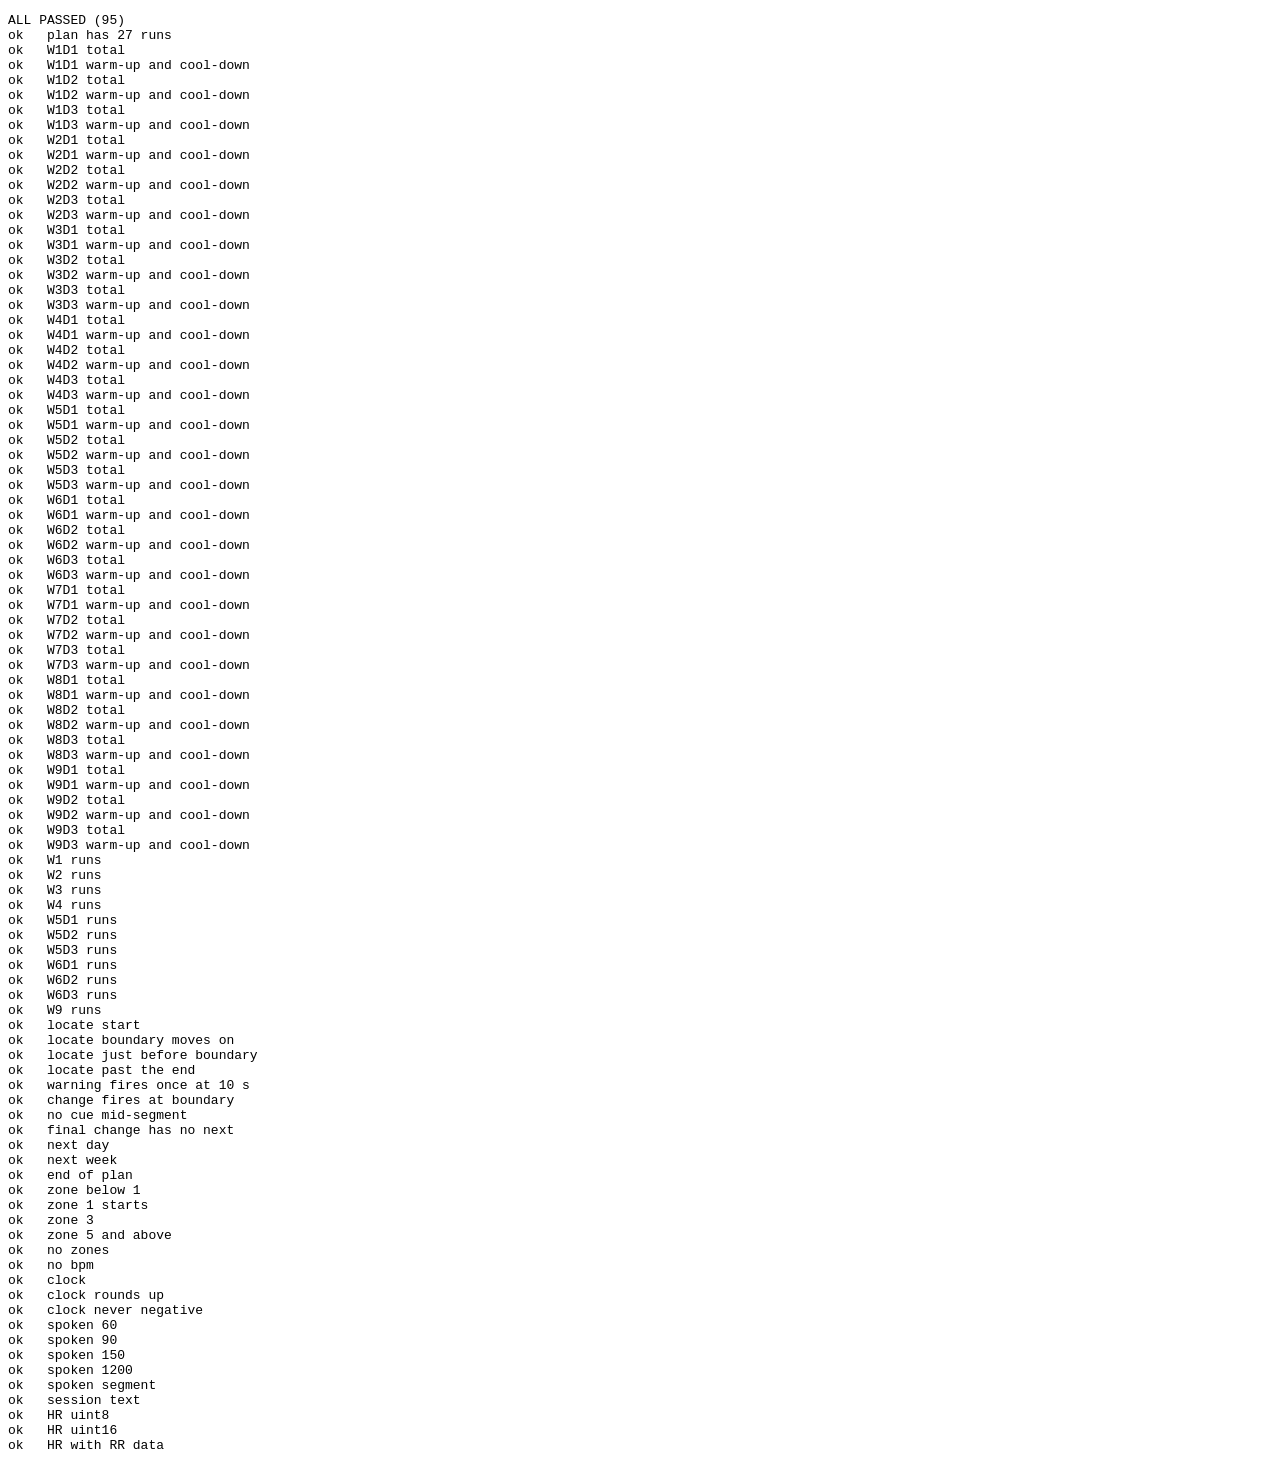
==== tests/index.html @ 568a5065 "Add files via upload" ====
<!doctype html>
<html lang="en">
  <head>
    <meta charset="utf-8" />
    <title>C25K logic tests</title>
  </head>
  <body>
    <pre id="output"></pre>
    <script type="module">
      import {
        cuesBetween, describeSession, formatClock, locate, nextDay, parseHeartRate,
        spokenDuration, spokenSegment, totalSeconds, zoneFor,
      } from "../js/engine.js";

      const lines = [];
      let failures = 0;
      function check(name, actual, expected) {
        const pass = JSON.stringify(actual) === JSON.stringify(expected);
        if (!pass) failures++;
        lines.push(`${pass ? "ok  " : "FAIL"} ${name}${pass ? "" : `: got ${JSON.stringify(actual)}, expected ${JSON.stringify(expected)}`}`);
      }

      const plan = await (await fetch("../plan.json")).json();
      const session = (week, day) => plan.find((e) => e.week === week && e.day === day).segments;

      // Minutes from the NHS plan, warm-up and cool-down included.
      const nhsMinutes = {
        "1.1": 28.5, "1.2": 28.5, "1.3": 28.5,
        "2.1": 29, "2.2": 29, "2.3": 29,
        "3.1": 25, "3.2": 25, "3.3": 25,
        "4.1": 31.5, "4.2": 31.5, "4.3": 31.5,
        "5.1": 31, "5.2": 31, "5.3": 30,
        "6.1": 34, "6.2": 33, "6.3": 35,
        "7.1": 35, "7.2": 35, "7.3": 35,
        "8.1": 38, "8.2": 38, "8.3": 38,
        "9.1": 40, "9.2": 40, "9.3": 40,
      };
      check("plan has 27 runs", plan.length, 27);
      for (const entry of plan) {
        const key = `${entry.week}.${entry.day}`;
        check(`W${entry.week}D${entry.day} total`, totalSeconds(entry.segments) / 60, nhsMinutes[key]);
        check(`W${entry.week}D${entry.day} warm-up and cool-down`,
          [entry.segments[0], entry.segments.at(-1)],
          [{ type: "warmup", seconds: 300 }, { type: "cooldown", seconds: 300 }]);
      }
      const runsIn = (s) => s.filter((x) => x.type === "run").map((x) => x.seconds / 60);
      check("W1 runs", runsIn(session(1, 1)), Array(8).fill(1));
      check("W2 runs", runsIn(session(2, 1)), Array(6).fill(1.5));
      check("W3 runs", runsIn(session(3, 1)), [1.5, 3, 1.5, 3]);
      check("W4 runs", runsIn(session(4, 1)), [3, 5, 3, 5]);
      check("W5D1 runs", runsIn(session(5, 1)), [5, 5, 5]);
      check("W5D2 runs", runsIn(session(5, 2)), [8, 8]);
      check("W5D3 runs", runsIn(session(5, 3)), [20]);
      check("W6D1 runs", runsIn(session(6, 1)), [5, 8, 5]);
      check("W6D2 runs", runsIn(session(6, 2)), [10, 10]);
      check("W6D3 runs", runsIn(session(6, 3)), [25]);
      check("W9 runs", runsIn(session(9, 3)), [30]);

      const s = session(3, 1);
      check("locate start", locate(s, 0).index, 0);
      check("locate boundary moves on", locate(s, 300).index, 1);
      check("locate just before boundary", locate(s, 299.9).index, 0);
      check("locate past the end", locate(s, 99999), null);

      check("warning fires once at 10 s", cuesBetween(s, 289.9, 290.1).map((c) => c.kind), ["warning"]);
      check("change fires at boundary", cuesBetween(s, 299.9, 300.1).map((c) => c.kind), ["change"]);
      check("no cue mid-segment", cuesBetween(s, 100, 101), []);
      check("final change has no next", cuesBetween(s, totalSeconds(s) - 0.1, totalSeconds(s) + 0.1)[0].next, null);

      check("next day", nextDay(1, 1), { week: 1, day: 2 });
      check("next week", nextDay(1, 3), { week: 2, day: 1 });
      check("end of plan", nextDay(9, 3), null);

      const zones = [100, 120, 140, 160, 180];
      check("zone below 1", zoneFor(99, zones), 0);
      check("zone 1 starts", zoneFor(100, zones), 1);
      check("zone 3", zoneFor(150, zones), 3);
      check("zone 5 and above", zoneFor(200, zones), 5);
      check("no zones", zoneFor(150, null), null);
      check("no bpm", zoneFor(null, zones), null);

      check("clock", formatClock(90), "1:30");
      check("clock rounds up", formatClock(89.2), "1:30");
      check("clock never negative", formatClock(-1), "0:00");
      check("spoken 60", spokenDuration(60), "1 minute");
      check("spoken 90", spokenDuration(90), "90 seconds");
      check("spoken 150", spokenDuration(150), "2 and a half minutes");
      check("spoken 1200", spokenDuration(1200), "20 minutes");
      check("spoken segment", spokenSegment({ type: "run", seconds: 90 }), "Run for 90 seconds");
      check("session text", describeSession(session(1, 1)), "8 runs, 8 min running, 28.5 min total");

      check("HR uint8", parseHeartRate(new DataView(new Uint8Array([0x00, 150]).buffer)), 150);
      check("HR uint16", parseHeartRate(new DataView(new Uint8Array([0x01, 0x2c, 0x01]).buffer)), 300);
      check("HR with RR data", parseHeartRate(new DataView(new Uint8Array([0x10, 72, 0x20, 0x03]).buffer)), 72);

      lines.unshift(failures ? `${failures} FAILED` : `ALL PASSED (${lines.length})`);
      document.getElementById("output").textContent = lines.join("\n");
      document.title = failures ? "FAILED" : "PASSED";
    </script>
  </body>
</html>
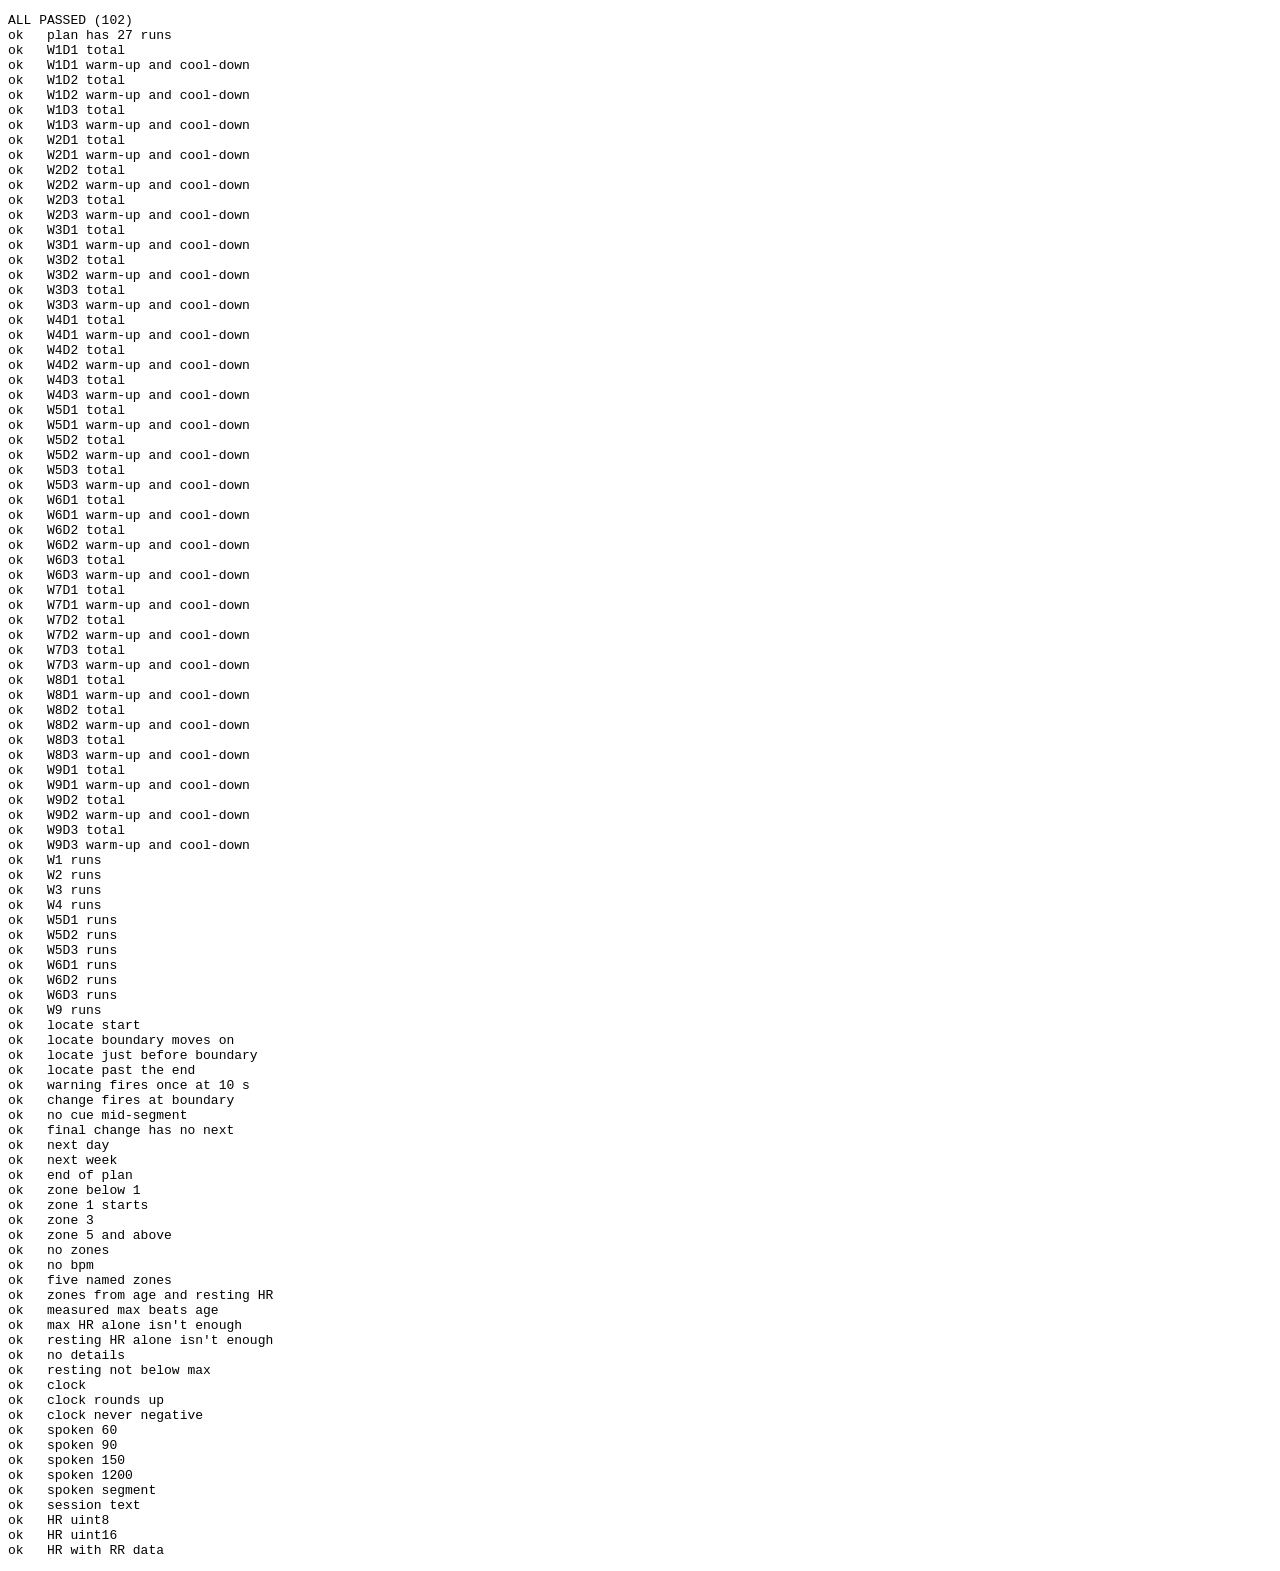
==== commit 269d43ab: "Add runner profiles and heart rate reserve zones Replace preset profiles with Add runner, calculate " ====
--- a/tests/index.html
+++ b/tests/index.html
@@ -8,7 +8,7 @@
     <pre id="output"></pre>
     <script type="module">
       import {
-        cuesBetween, describeSession, formatClock, locate, nextDay, parseHeartRate,
+        ZONE_INFO, calculateZones, cuesBetween, describeSession, formatClock, locate, nextDay, parseHeartRate,
         spokenDuration, spokenSegment, totalSeconds, zoneFor,
       } from "../js/engine.js";
 
@@ -79,6 +79,15 @@
       check("no zones", zoneFor(150, null), null);
       check("no bpm", zoneFor(null, zones), null);
 
+      check("five named zones", ZONE_INFO.filter((z) => z.name && z.purpose).length, 5);
+      // Worked example from the evidence document: age 35, resting 60.
+      check("zones from age and resting HR", calculateZones({ age: 35, restingHr: 60 }), [60, 110, 134, 153, 172]);
+      check("measured max beats age", calculateZones({ age: 35, maxHr: 190, restingHr: 60 }), [60, 112, 138, 158, 177]);
+      check("max HR alone isn't enough", calculateZones({ maxHr: 190 }), null);
+      check("resting HR alone isn't enough", calculateZones({ restingHr: 60 }), null);
+      check("no details", calculateZones({}), null);
+      check("resting not below max", calculateZones({ maxHr: 100, restingHr: 100 }), null);
+
       check("clock", formatClock(90), "1:30");
       check("clock rounds up", formatClock(89.2), "1:30");
       check("clock never negative", formatClock(-1), "0:00");
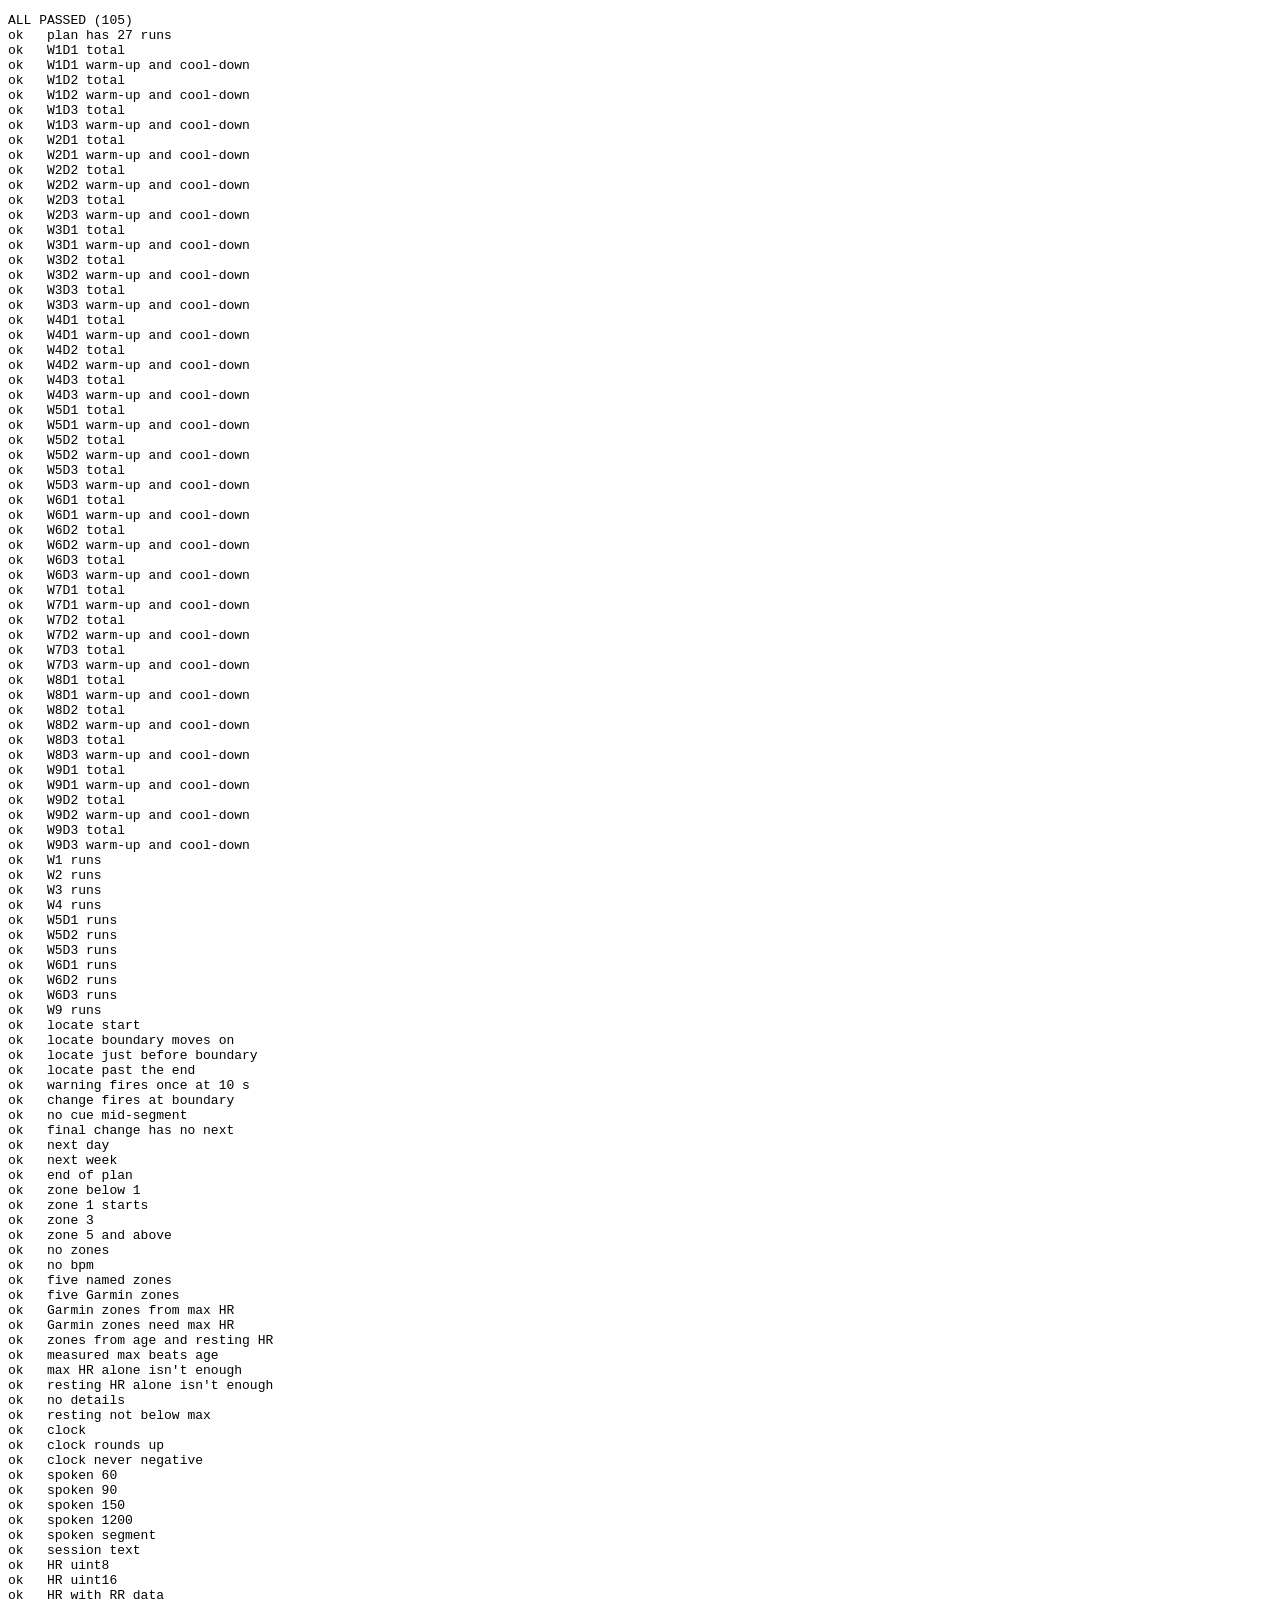
==== commit 6fa25169: "Use Garmin zones when a heart rate sensor is ticked The broadcast only carries bpm, so runners enter" ====
--- a/tests/index.html
+++ b/tests/index.html
@@ -8,7 +8,7 @@
     <pre id="output"></pre>
     <script type="module">
       import {
-        ZONE_INFO, calculateZones, cuesBetween, describeSession, formatClock, locate, nextDay, parseHeartRate,
+        GARMIN_ZONE_INFO, ZONE_INFO, calculateGarminZones, calculateZones, cuesBetween, describeSession, formatClock, locate, nextDay, parseHeartRate,
         spokenDuration, spokenSegment, totalSeconds, zoneFor,
       } from "../js/engine.js";
 
@@ -80,6 +80,9 @@
       check("no bpm", zoneFor(null, zones), null);
 
       check("five named zones", ZONE_INFO.filter((z) => z.name && z.purpose).length, 5);
+      check("five Garmin zones", GARMIN_ZONE_INFO.filter((z) => z.name && z.purpose).length, 5);
+      check("Garmin zones from max HR", calculateGarminZones(190), [95, 114, 133, 152, 171]);
+      check("Garmin zones need max HR", calculateGarminZones(null), null);
       // Worked example from the evidence document: age 35, resting 60.
       check("zones from age and resting HR", calculateZones({ age: 35, restingHr: 60 }), [60, 110, 134, 153, 172]);
       check("measured max beats age", calculateZones({ age: 35, maxHr: 190, restingHr: 60 }), [60, 112, 138, 158, 177]);
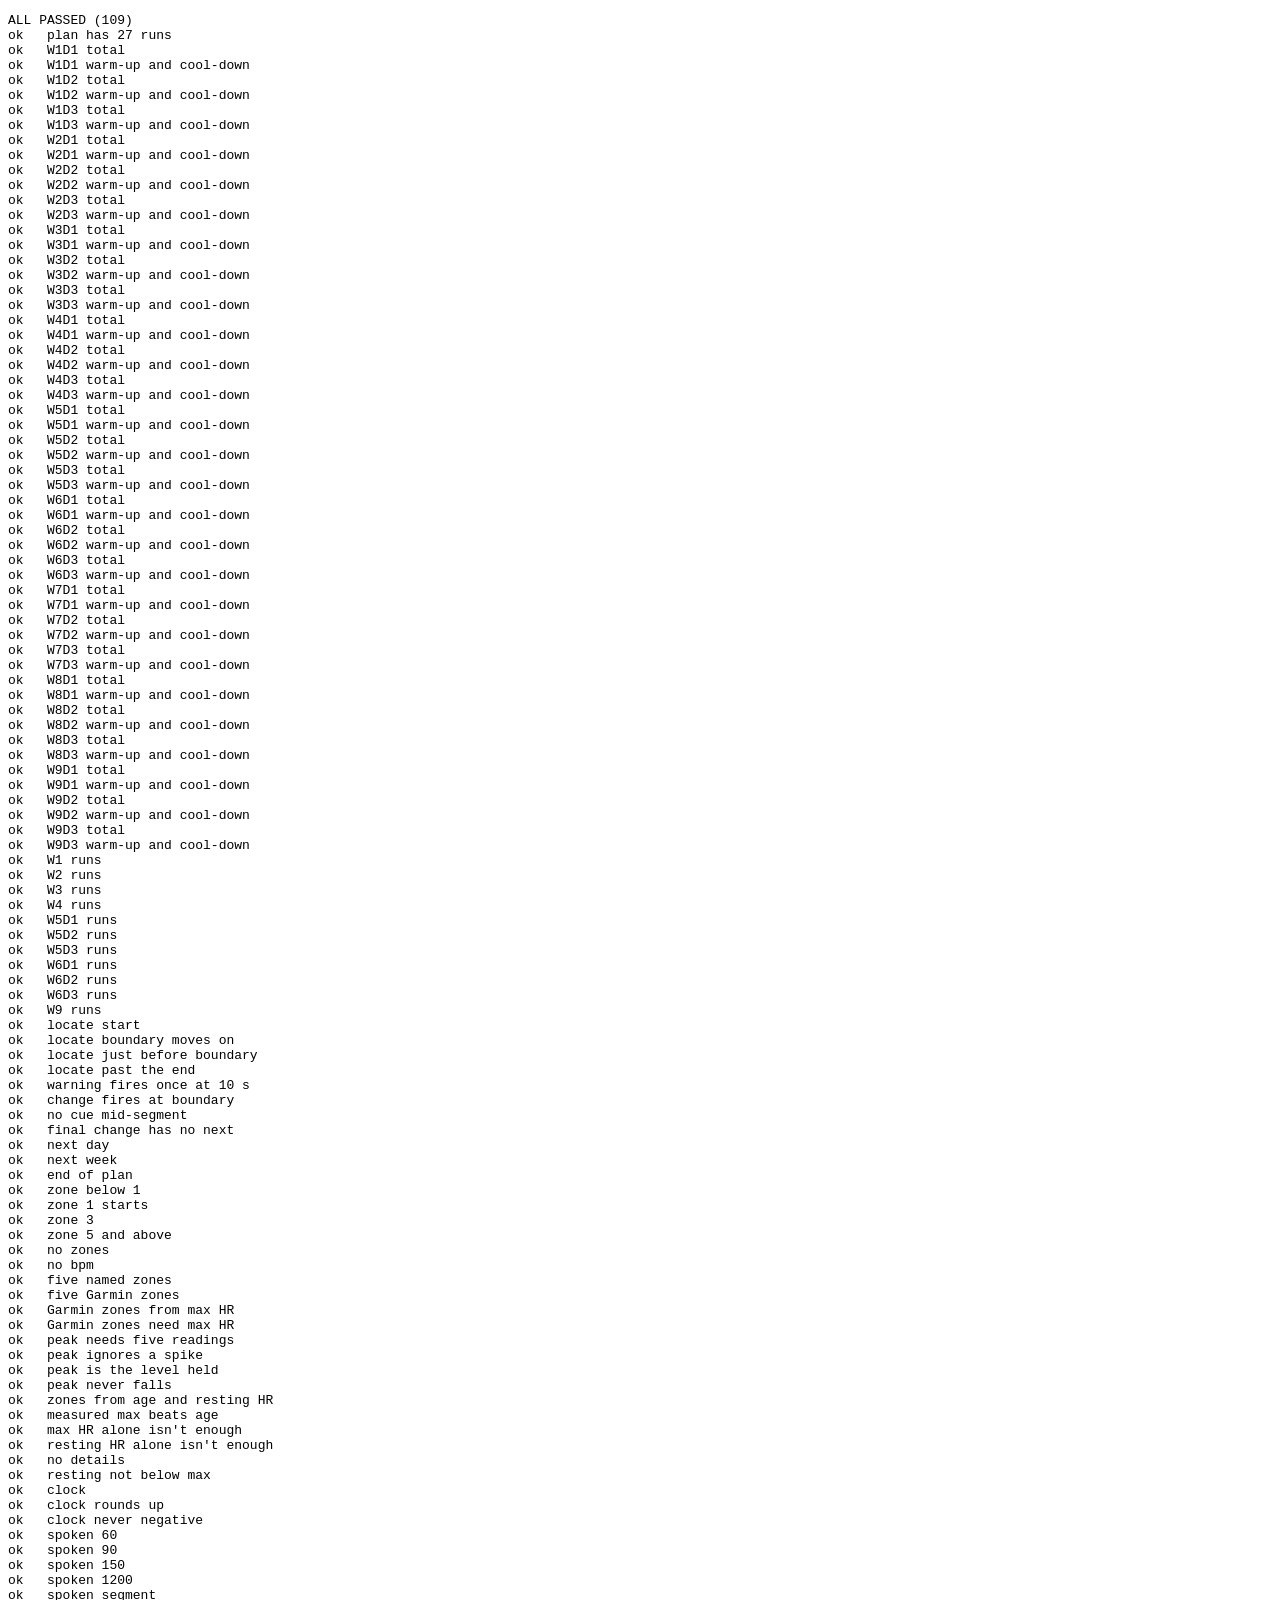
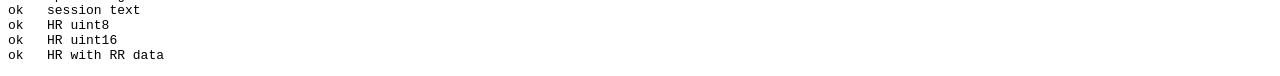
==== commit d856e4ee: "Offer to update max HR after a new sustained peak Track the highest heart rate held for five reading" ====
--- a/tests/index.html
+++ b/tests/index.html
@@ -8,7 +8,7 @@
     <pre id="output"></pre>
     <script type="module">
       import {
-        GARMIN_ZONE_INFO, ZONE_INFO, calculateGarminZones, calculateZones, cuesBetween, describeSession, formatClock, locate, nextDay, parseHeartRate,
+        GARMIN_ZONE_INFO, ZONE_INFO, calculateGarminZones, calculateZones, cuesBetween, describeSession, sustainedPeak, formatClock, locate, nextDay, parseHeartRate,
         spokenDuration, spokenSegment, totalSeconds, zoneFor,
       } from "../js/engine.js";
 
@@ -83,6 +83,10 @@
       check("five Garmin zones", GARMIN_ZONE_INFO.filter((z) => z.name && z.purpose).length, 5);
       check("Garmin zones from max HR", calculateGarminZones(190), [95, 114, 133, 152, 171]);
       check("Garmin zones need max HR", calculateGarminZones(null), null);
+      check("peak needs five readings", sustainedPeak([190, 190, 190, 190], 150), 150);
+      check("peak ignores a spike", sustainedPeak([150, 151, 220, 152, 150], 140), 150);
+      check("peak is the level held", sustainedPeak([185, 188, 186, 187, 190], 150), 185);
+      check("peak never falls", sustainedPeak([120, 120, 120, 120, 120], 150), 150);
       // Worked example from the evidence document: age 35, resting 60.
       check("zones from age and resting HR", calculateZones({ age: 35, restingHr: 60 }), [60, 110, 134, 153, 172]);
       check("measured max beats age", calculateZones({ age: 35, maxHr: 190, restingHr: 60 }), [60, 112, 138, 158, 177]);
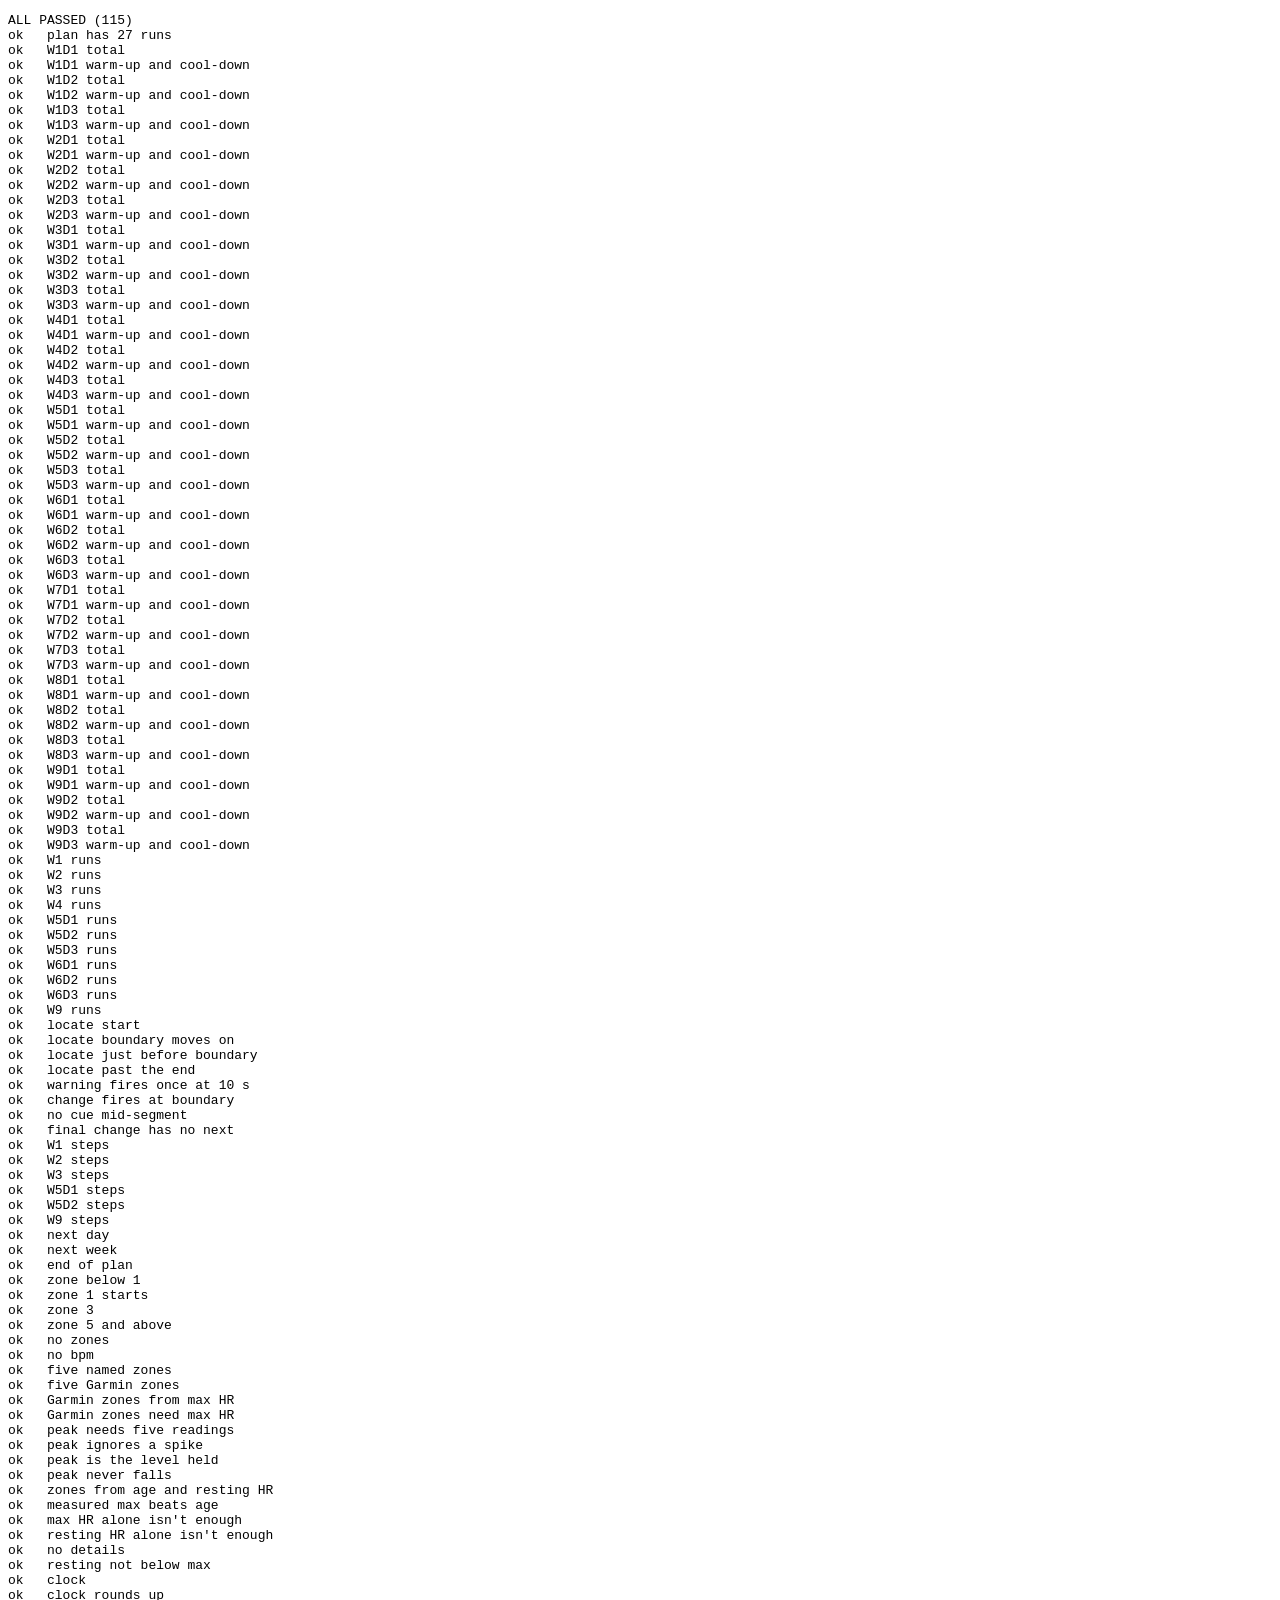
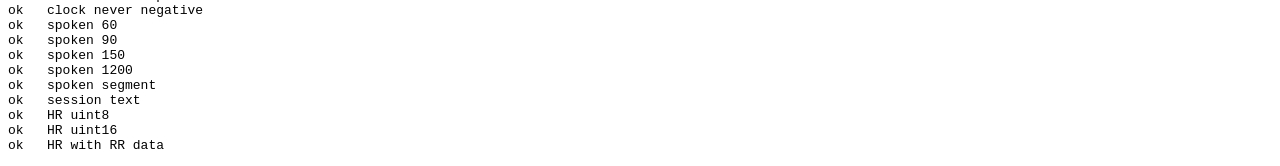
==== commit 402ecbfe: "Add a week-by-week plan overview Each runner gets a Plan button showing every week's sessions, built" ====
--- a/tests/index.html
+++ b/tests/index.html
@@ -8,7 +8,7 @@
     <pre id="output"></pre>
     <script type="module">
       import {
-        GARMIN_ZONE_INFO, ZONE_INFO, calculateGarminZones, calculateZones, cuesBetween, describeSession, sustainedPeak, formatClock, locate, nextDay, parseHeartRate,
+        GARMIN_ZONE_INFO, ZONE_INFO, calculateGarminZones, calculateZones, cuesBetween, describeIntervals, describeSession, sustainedPeak, formatClock, locate, nextDay, parseHeartRate,
         spokenDuration, spokenSegment, totalSeconds, zoneFor,
       } from "../js/engine.js";
 
@@ -67,6 +67,13 @@
       check("no cue mid-segment", cuesBetween(s, 100, 101), []);
       check("final change has no next", cuesBetween(s, totalSeconds(s) - 0.1, totalSeconds(s) + 0.1)[0].next, null);
 
+      check("W1 steps", describeIntervals(session(1, 1)), "Repeat 7 times: run 1 min, walk 1.5 min, then run 1 min");
+      check("W2 steps", describeIntervals(session(2, 1)), "Repeat 5 times: run 1.5 min, walk 2 min, then run 1.5 min");
+      check("W3 steps", describeIntervals(session(3, 1)), "Run 1.5 min, walk 1.5 min, run 3 min, walk 3 min, run 1.5 min, walk 1.5 min, run 3 min");
+      check("W5D1 steps", describeIntervals(session(5, 1)), "Repeat 2 times: run 5 min, walk 3 min, then run 5 min");
+      check("W5D2 steps", describeIntervals(session(5, 2)), "Run 8 min, walk 5 min, run 8 min");
+      check("W9 steps", describeIntervals(session(9, 1)), "Run 30 min");
+
       check("next day", nextDay(1, 1), { week: 1, day: 2 });
       check("next week", nextDay(1, 3), { week: 2, day: 1 });
       check("end of plan", nextDay(9, 3), null);
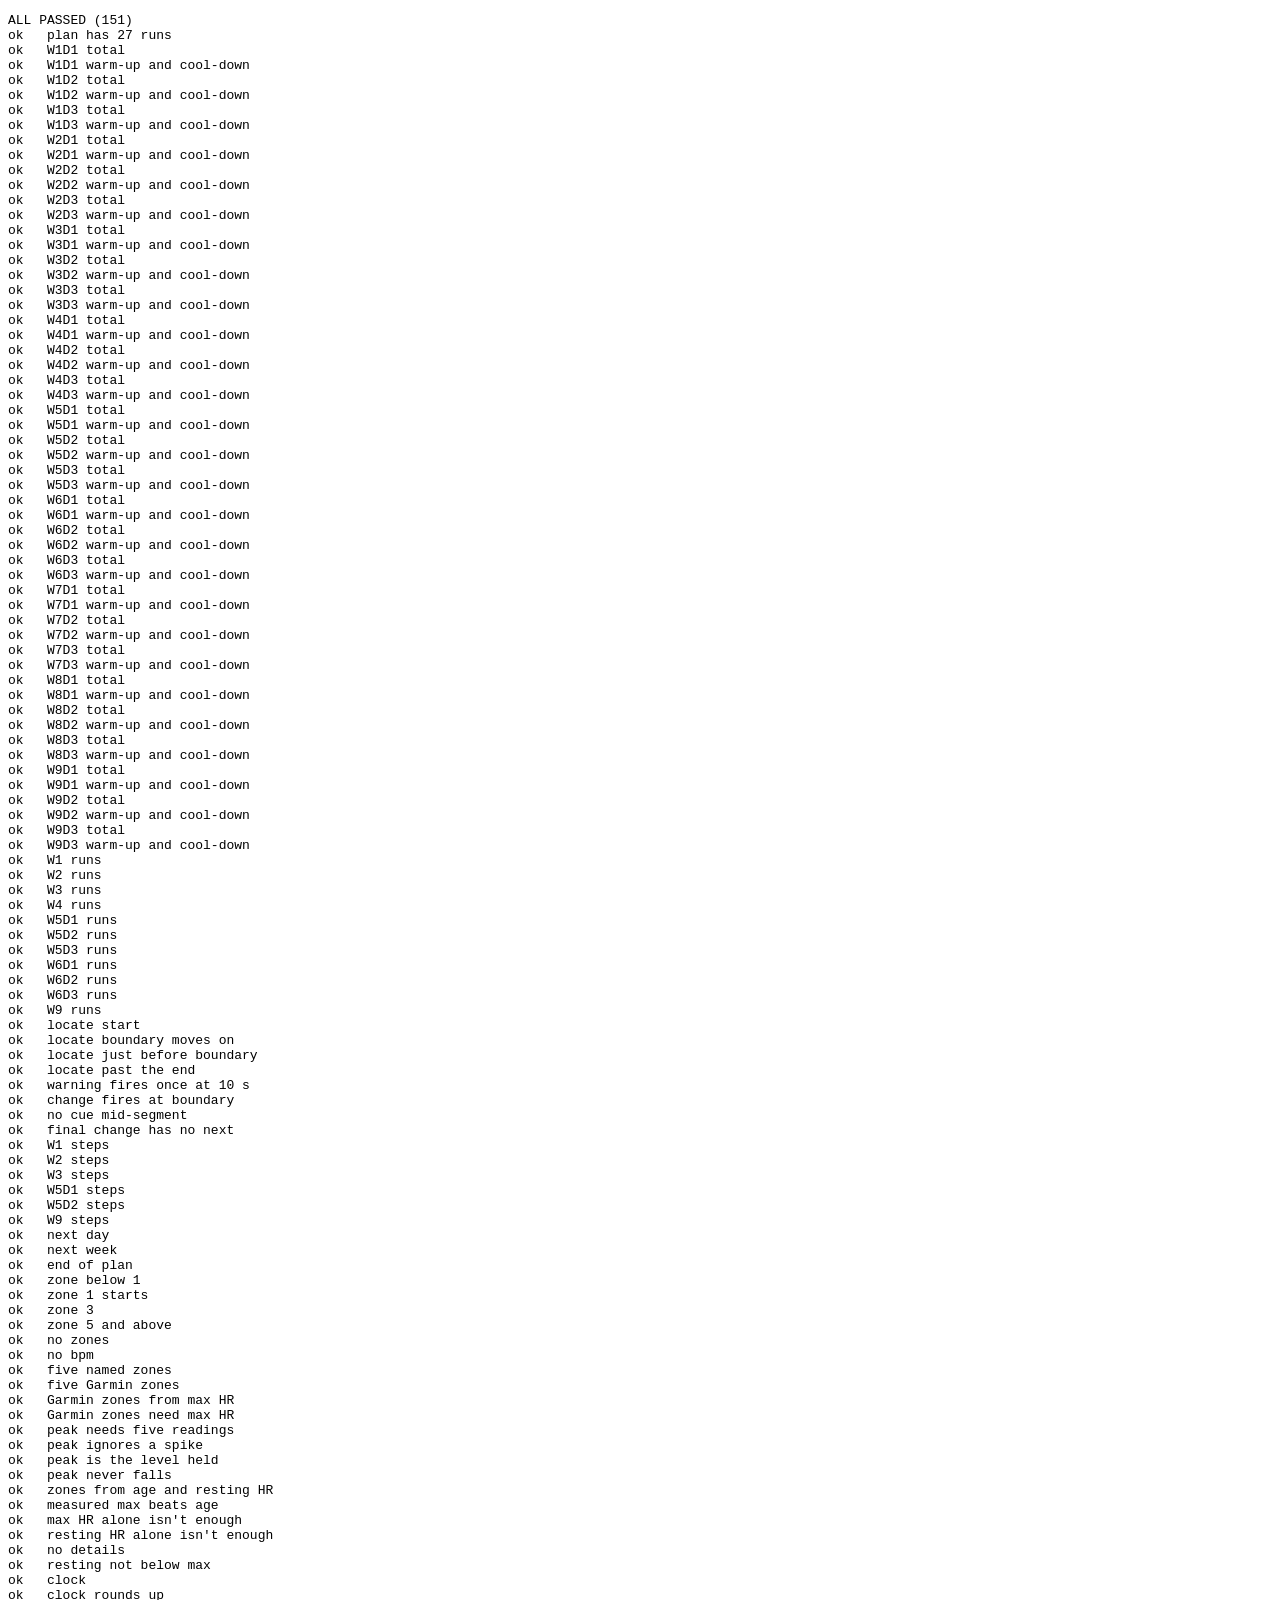
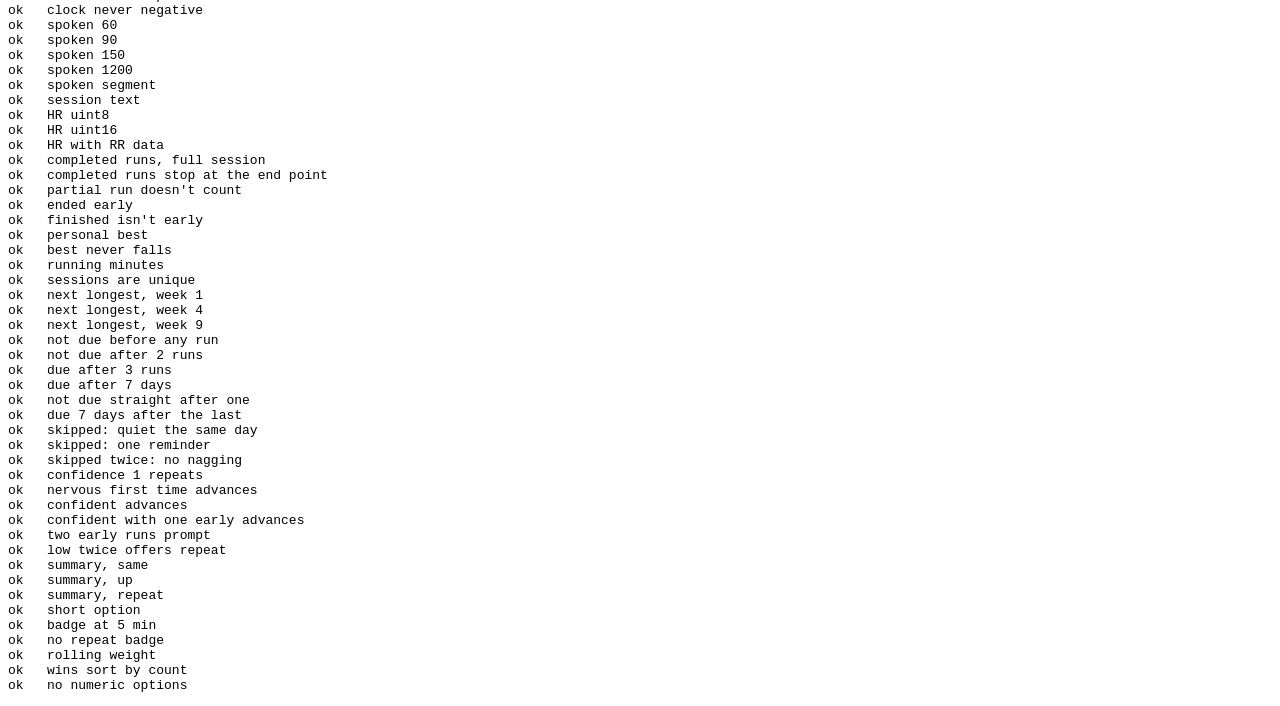
==== commit 25a2e616: "Add weekly check-in and journey Runners answer four word-based questions each week, with optional wi" ====
--- a/tests/index.html
+++ b/tests/index.html
@@ -12,6 +12,7 @@
         spokenDuration, spokenSegment, totalSeconds, zoneFor,
       } from "../js/engine.js";
 
+      const logic = await import("../js/checkin-logic.js");
       const lines = [];
       let failures = 0;
       function check(name, actual, expected) {
@@ -116,6 +117,64 @@
       check("HR uint16", parseHeartRate(new DataView(new Uint8Array([0x01, 0x2c, 0x01]).buffer)), 300);
       check("HR with RR data", parseHeartRate(new DataView(new Uint8Array([0x10, 72, 0x20, 0x03]).buffer)), 72);
 
+      // Weekly check-in
+      const day = 86400000;
+      const at = (days) => new Date(Date.UTC(2026, 0, 1) + days * day).toISOString();
+      const fullRun = (d, week, dayNo) => ({
+        runnerId: "a", week, day: dayNo, completed: true, date: at(d), duration: totalSeconds(session(week, dayNo)),
+      });
+      const week1 = [fullRun(0, 1, 1), fullRun(2, 1, 2), fullRun(4, 1, 3)];
+      const profile = { id: "a", week: 2, day: 1, planComplete: false };
+      const checkinAt = (d, confidence, extra = {}) => ({
+        id: `c${d}`, runnerId: "a", planWeek: 1, date: at(d), wins: [],
+        answers: { energy: 2, runFeel: 2, sleep: 2, confidence }, ...extra,
+      });
+
+      check("completed runs, full session", logic.completedRuns(plan, week1[0]).length, 8);
+      check("completed runs stop at the end point", logic.completedRuns(plan, { ...week1[0], duration: 420 }), [60]);
+      check("partial run doesn't count", logic.completedRuns(plan, { ...week1[0], duration: 330 }), []);
+      check("ended early", logic.endedEarly(plan, { ...week1[0], duration: 420 }), true);
+      check("finished isn't early", logic.endedEarly(plan, week1[0]), false);
+      check("personal best", logic.personalBestMinutes(plan, week1), 1);
+      check("best never falls", logic.personalBestMinutes(plan, [fullRun(1, 3, 1), { ...fullRun(2, 1, 1) }]), 3);
+      check("running minutes", logic.runningMinutes(plan, week1), 24);
+      check("sessions are unique", logic.sessionsDone([...week1, week1[0]]), 3);
+      check("next longest, week 1", logic.nextLongestMinutes(plan, 1), 1.5);
+      check("next longest, week 4", logic.nextLongestMinutes(plan, 4), 20);
+      check("next longest, week 9", logic.nextLongestMinutes(plan, 9), 30);
+
+      check("not due before any run", logic.checkinDue(profile, [], [], Date.parse(at(1))), false);
+      check("not due after 2 runs", logic.checkinDue(profile, week1.slice(0, 2), [], Date.parse(at(3))), false);
+      check("due after 3 runs", logic.checkinDue(profile, week1, [], Date.parse(at(4))), true);
+      check("due after 7 days", logic.checkinDue(profile, week1.slice(0, 1), [], Date.parse(at(7))), true);
+      const done = checkinAt(5, 3);
+      check("not due straight after one", logic.checkinDue(profile, week1, [done], Date.parse(at(6))), false);
+      check("due 7 days after the last", logic.checkinDue(profile, week1, [done], Date.parse(at(12))), true);
+      const skip1 = logic.nextSkip(profile, week1, [], Date.parse(at(4)));
+      check("skipped: quiet the same day", logic.checkinDue({ ...profile, checkinSkip: skip1 }, week1, [], Date.parse(at(4.5))), false);
+      check("skipped: one reminder", logic.checkinDue({ ...profile, checkinSkip: skip1 }, week1, [], Date.parse(at(5.5))), true);
+      const skip2 = logic.nextSkip({ ...profile, checkinSkip: skip1 }, week1, [], Date.parse(at(6)));
+      check("skipped twice: no nagging", logic.checkinDue({ ...profile, checkinSkip: skip2 }, week1, [], Date.parse(at(30))), false);
+
+      const early = [{ ...week1[0], duration: 420 }, { ...week1[1], duration: 420 }, week1[2]];
+      check("confidence 1 repeats", logic.repeatDecision(plan, 1, null, week1), "repeat");
+      check("nervous first time advances", logic.repeatDecision(plan, 2, null, week1), "advance");
+      check("confident advances", logic.repeatDecision(plan, 3, null, week1), "advance");
+      check("confident with one early advances", logic.repeatDecision(plan, 4, null, [early[0]]), "advance");
+      check("two early runs prompt", logic.repeatDecision(plan, 3, null, early), "Two runs ended early this week. Repeat the week, or move on?");
+      check("low twice offers repeat", logic.repeatDecision(plan, 2, checkinAt(1, 2), week1).includes("Repeat"), true);
+      check("summary, same", logic.confidenceSummary(checkinAt(2, 2), checkinAt(1, 2), false), "Same as week 1, and still going");
+      check("summary, up", logic.confidenceSummary(checkinAt(2, 2), checkinAt(1, 1), false), "Up from week 1");
+      check("summary, repeat", logic.confidenceSummary(checkinAt(2, 1), checkinAt(1, 1), true), "Next week repeats this one. That's the plan working.");
+      check("short option", logic.shortOption("Nervous, but I'll try"), "Nervous");
+      const badgeCheckin = checkinAt(2, 3);
+      check("badge at 5 min", logic.unlockedBadge(plan, [fullRun(1, 4, 1)], [badgeCheckin], badgeCheckin), "5 min run");
+      const laterCheckin = checkinAt(3, 3);
+      check("no repeat badge", logic.unlockedBadge(plan, [fullRun(1, 4, 1)], [badgeCheckin, laterCheckin], laterCheckin), null);
+      check("rolling weight", logic.rollingWeight([90, 87, 84, 81]), [90, 88.5, 87, 84]);
+      check("wins sort by count", logic.winCounts([{ wins: ["A", "B"] }, { wins: ["B"] }])[0], { win: "B", count: 2 });
+      check("no numeric options", (await (await fetch("../checkinQuestions.json")).json()).every((q) => q.options.length === 4 && q.options.every((o) => !/\d/.test(o))), true);
+
       lines.unshift(failures ? `${failures} FAILED` : `ALL PASSED (${lines.length})`);
       document.getElementById("output").textContent = lines.join("\n");
       document.title = failures ? "FAILED" : "PASSED";
